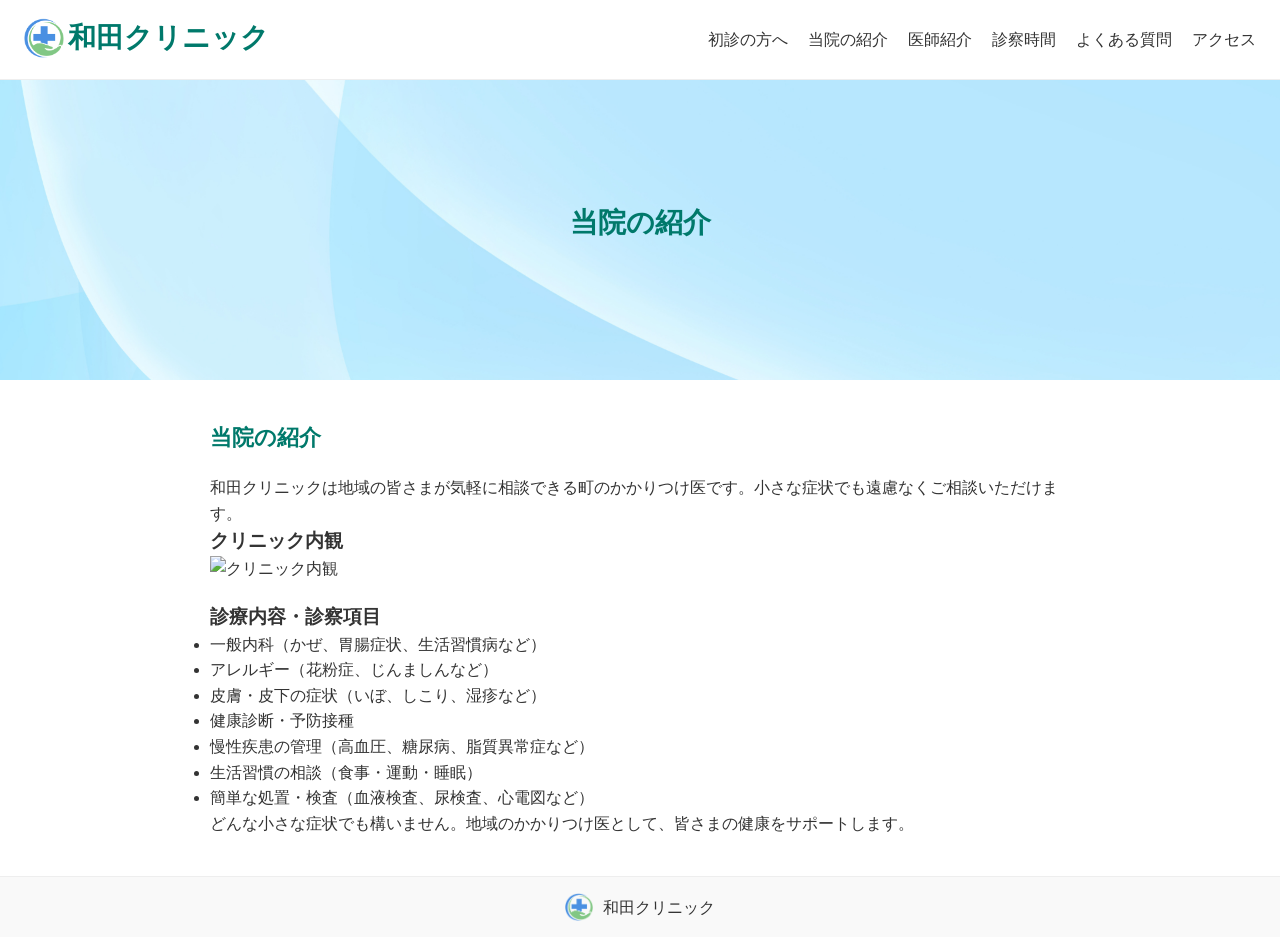
==== about.html @ be7a0cd3 "Update about.html" ====
<!DOCTYPE html>
<html lang="ja">
<head>
  <meta charset="UTF-8">
  <meta name="viewport" content="width=device-width, initial-scale=1.0">
  <title>当院の紹介 - 和田クリニック</title>
  <link rel="stylesheet" href="style.css">
</head>
<body>

  <header class="header">
    <div class="header-left">
      <a href="index.html" class="logo-link">
        <img src="logo.png" alt="和田クリニックロゴ" class="logo">
        <span class="clinic-name">和田クリニック</span>
      </a>
    </div>
    <nav class="header-nav">
      <ul>
        <li><a href="first.html">初診の方へ</a></li>
        <li><a href="about.html">当院の紹介</a></li>
        <li><a href="doctor.html">医師紹介</a></li>
        <li><a href="index.html#time">診察時間</a></li>
        <li><a href="faq.html">よくある質問</a></li>
        <li><a href="index.html#access">アクセス</a></li>
      </ul>
    </nav>
  </header>

  <main>
     <section class="hero other">
  <alt="クリニックの外観" class="hero-img">
     <h1>当院の紹介</h1>
</section>
   <section id="about" class="section">
  <h2>当院の紹介</h2>
  <p>和田クリニックは地域の皆さまが気軽に相談できる町のかかりつけ医です。小さな症状でも遠慮なくご相談いただけます。</p>

  <h3>クリニック内観</h3>
  <img src="clinic_inside.jpg" alt="クリニック内観" style="max-width:100%; margin-bottom:20px;">

  <h3>診療内容・診察項目</h3>
  <ul>
    <li>一般内科（かぜ、胃腸症状、生活習慣病など）</li>
    <li>アレルギー（花粉症、じんましんなど）</li>
    <li>皮膚・皮下の症状（いぼ、しこり、湿疹など）</li>
    <li>健康診断・予防接種</li>
    <li>慢性疾患の管理（高血圧、糖尿病、脂質異常症など）</li>
    <li>生活習慣の相談（食事・運動・睡眠）</li>
    <li>簡単な処置・検査（血液検査、尿検査、心電図など）</li>
  </ul>


  <p>どんな小さな症状でも構いません。地域のかかりつけ医として、皆さまの健康をサポートします。</p>
</section>
  </main>

  <footer class="footer">
    <div class="footer-content">
      <a href="index.html" class="footer-link">
        <img src="logo.png" alt="和田クリニックロゴ" class="footer-logo">
        <span class="footer-name">和田クリニック</span>
      </a>
    </div>
  </footer>

</body>
</html>
---- style.css ----
/* ===== 全体リセット・基本設定 ===== */
* {
  margin: 0;
  padding: 0;
  box-sizing: border-box;
}

body {
  font-family: "Hiragino Kaku Gothic Pro","メイリオ",sans-serif;
  line-height: 1.6;
  color: #333;
  background-color: #fff;
}

/* ===== ヘッダー ===== */
.header {
  display: flex;
  justify-content: space-between;
  align-items: center;
  padding: 16px 24px;
  background: #ffffff;
  border-bottom: 1px solid #eee;
  flex-wrap: wrap;
}

.header-left {
  display: flex;
  align-items: center;
  gap: 12px;
}
.header-left a {
  text-decoration: none; /* 下線を消す */
  color: inherit; /* 色を変えずに表示 */
}
.logo {
  height: 40px;       /* 必要に応じてサイズ調整 */
  display: inline-block;
  vertical-align: middle; /* 文字と同じ高さに揃える */
  position: relative;
  top: -5px;           /* ロゴだけ下にずらす */
}
@media (max-width: 768px) {
  .logo {
    height: 32px;
    top: 2px; /* スマホでは少しだけ下げる */
  }
}

.header-left .clinic-name {
  font-size: 28px; /* PCでの大きさ */
  font-weight: bold;
  color: #00796b; /* 落ち着いた緑系 */
}

@media (max-width: 768px) {
  .header-left .clinic-name {
    font-size: 22px; /* タブレット・スマホで少し小さく */
  }
}

@media (max-width: 480px) {
  .header-left .clinic-name {
    font-size: 18px; /* スマホ小画面ではさらに小さめ */
  }
}
h1 {
  font-family: "Hiragino Kaku Gothic Pro","メイリオ",sans-serif;
  text-decoration: none; /* 下線を消す */
  color: #00796b;
}
.header-nav ul {
  display: flex;
  gap: 20px;
  list-style: none;
}

.header-nav a {
  text-decoration: none;
  color: #333;
  font-weight: 500;
}

.header-nav a:hover {
  opacity: 0.7;
}

/* ===== フッター ===== */
.footer {
  background: #f9f9f9;
  padding: 16px 0;
  border-top: 1px solid #eee;
}

.footer-content {
  display: flex;
  justify-content: center;
  align-items: center;
  gap: 10px;
}

.footer-logo {
  height: 28px;
}

.footer-link {
  display: flex;
  justify-content: center;
  align-items: center;
  gap: 10px;
  text-decoration: none;
  color: inherit;
}

.footer-link:hover {
  opacity: 0.8;
}

/* ===== アイキャッチ ===== */
.hero {
  background-color: #e0f7fa;
  background-image: url("image.png");
  background-size: cover;
  background-position: center;
  background-repeat: no-repeat;
  text-align: center;
  padding: 60px 20px;
  display: flex;
  flex-direction: column;
  justify-content: center; /* 縦中央にテキスト配置 */
  color: #fff;
}
.hero.index {
  height: 500px;  /* 今の高さ */
}

/* その他ページのアイキャッチ */
.hero.other {
  height: 300px;  /* 小さめに調整 */
}

.hero h1 {
  font-size: 28px;
  margin-bottom: 12px;
  color: #00796b; /* 落ち着いた緑系 */
}

.hero p {
  font-size: 18px;
  color: #004d40;
}

/* ===== セクション共通 ===== */
.section {
  padding: 40px 20px;
  max-width: 900px;
  margin: 0 auto;
}

.section h2 {
  font-size: 22px;
  margin-bottom: 20px;
  color: #00796b;
}

/* ===== トップページ ===== */
.intro {
  max-width: 900px;
  margin: 0 auto 40px auto; /* 上0, 下40px */
  padding: 0 20px;
  text-align: left;
  font-size: 16px;
  color: #333;
}
.calendar {
  max-width: 900px;
  margin: 40px auto;
  padding: 0 20px;
}

.calendar iframe {
  border-radius: 8px; /* 角丸にしたい場合 */
}

/* ===== 医師紹介 ===== */
.doctor-profile {
  display: flex;
  flex-wrap: wrap;
  align-items: center;
  gap: 20px;
}

.doctor-img {
  width: 150px;
  height: 150px;
  border-radius: 50%;
  object-fit: cover;
}

.doctor-info h3 {
  margin-bottom: 10px;
  font-size: 20px;
}

.doctor-info p {
  font-size: 16px;
  color: #555;
}

/* ===== FAQ ===== */
.faq-list {
  list-style: none;
}

.faq-list li {
  margin-bottom: 20px;
}

.faq-list strong {
  display: block;
  font-size: 17px;
  margin-bottom: 6px;
}

.faq-list p {
  font-size: 16px;
  line-height: 1.6;
  color: #555;
}

/* ===== アクセス ===== */
.address {
  margin-bottom: 12px;
  font-size: 16px;
}

/* ===== テーブル（診察時間） ===== */
table {
  width: 100%;
  border-collapse: collapse;
  margin-top: 12px;
}

th, td {
  border: 1px solid #ddd;
  padding: 8px;
  text-align: center;
}

th {
  background-color: #f0f0f0;
}

/* ===== レスポンシブ ===== */
@media (max-width: 768px) {
  .header-nav ul {
    flex-direction: column;
    gap: 10px;
    width: 100%;
  }

  .header {
    flex-direction: column;
    gap: 12px;
    align-items: flex-start;
  }

  .doctor-profile {
    flex-direction: column;
    text-align: center;
  }
}
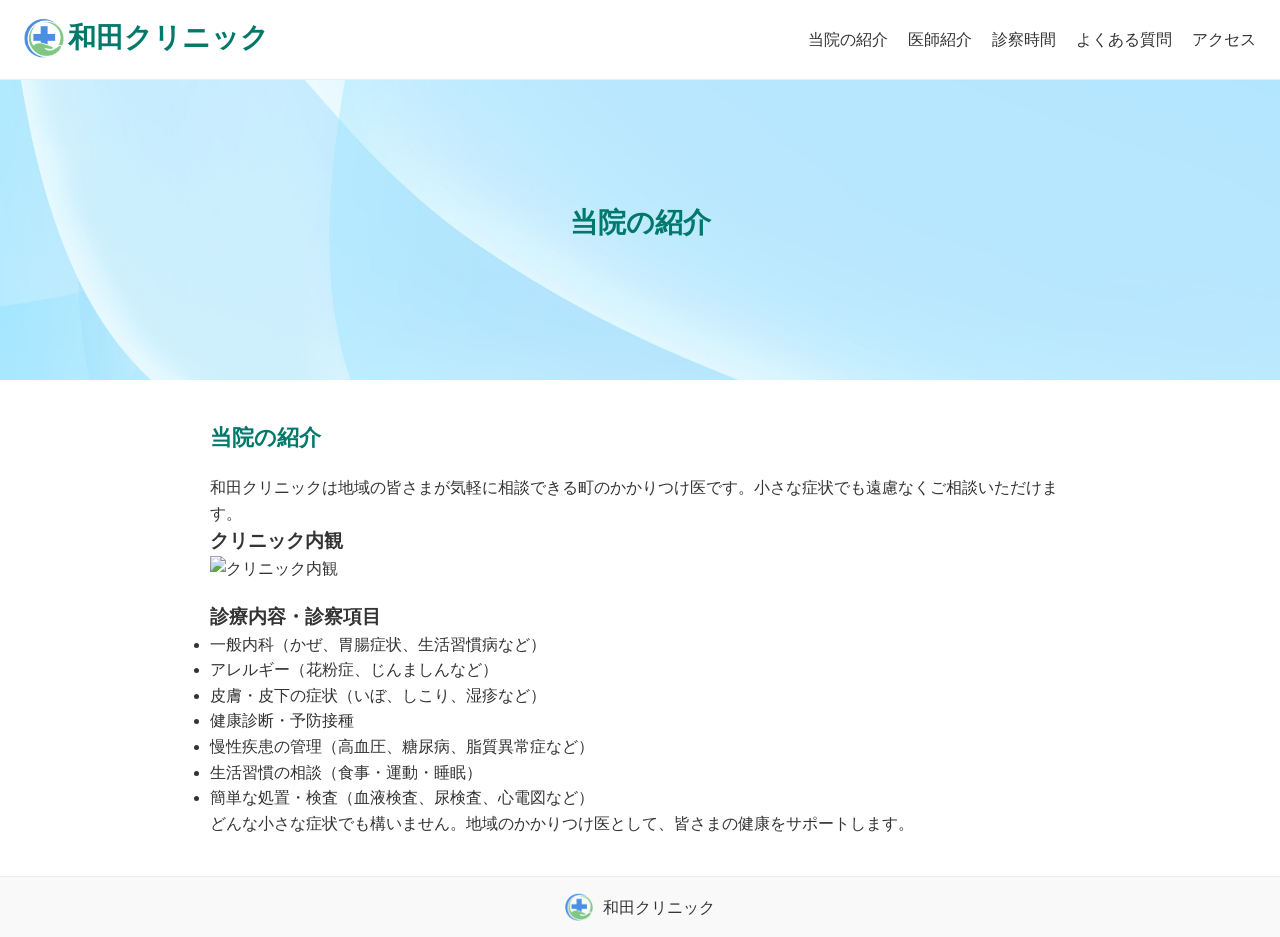
==== commit 68b94ce2: "Update about.html" ====
--- a/about.html
+++ b/about.html
@@ -17,7 +17,6 @@
     </div>
     <nav class="header-nav">
       <ul>
-        <li><a href="first.html">初診の方へ</a></li>
         <li><a href="about.html">当院の紹介</a></li>
         <li><a href="doctor.html">医師紹介</a></li>
         <li><a href="index.html#time">診察時間</a></li>
--- a/style.css
+++ b/style.css
@@ -226,7 +226,15 @@
   line-height: 1.6;
   color: #555;
 }
-
+dl dt {
+  font-weight: bold;
+  margin-top: 16px;
+}
+
+dl dd {
+  margin-left: 20px;
+  margin-bottom: 12px;
+}
 /* ===== アクセス ===== */
 .address {
   margin-bottom: 12px;
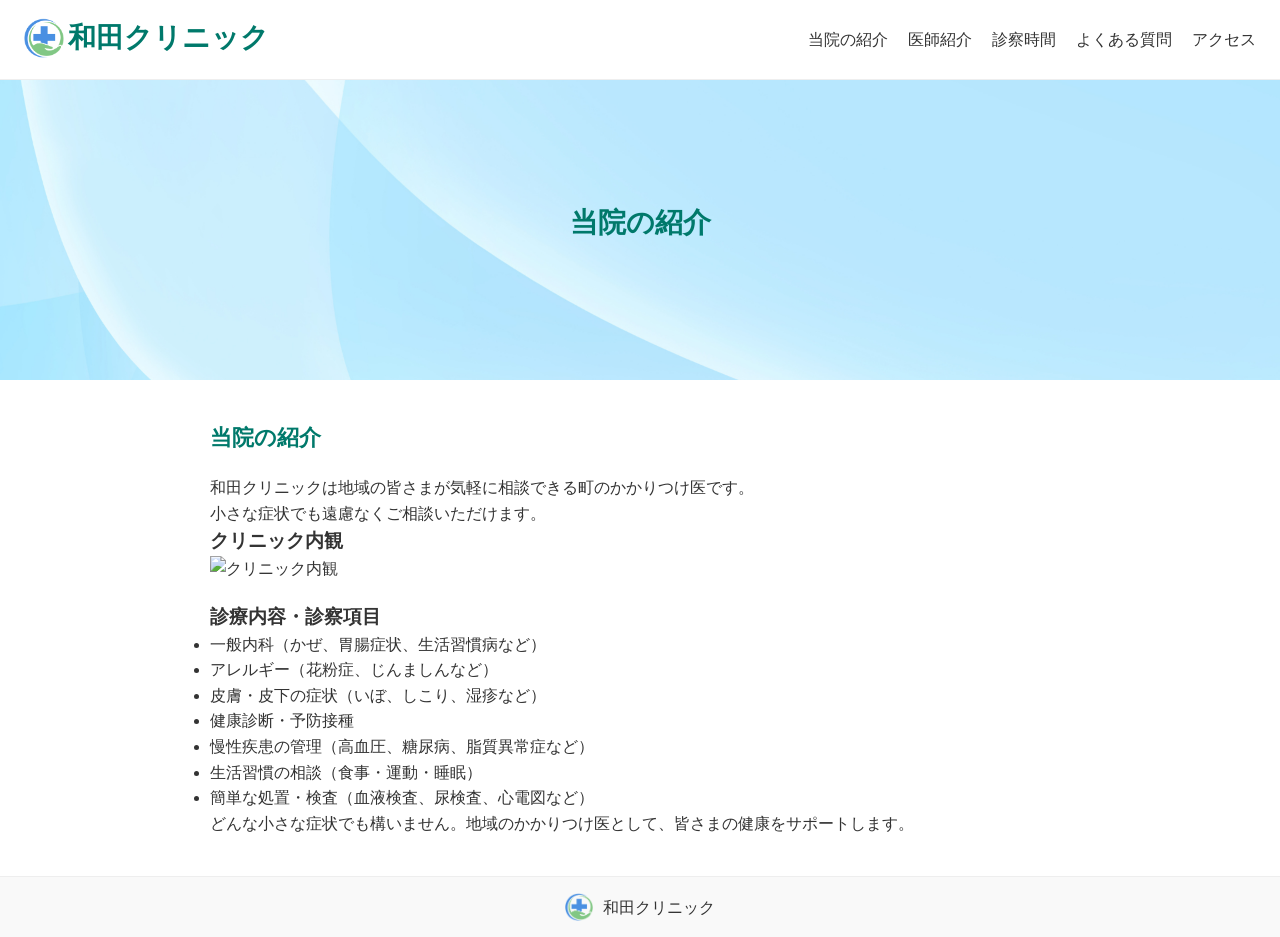
==== commit 8ff9cf5a: "Update about.html" ====
--- a/about.html
+++ b/about.html
@@ -33,7 +33,7 @@
 </section>
    <section id="about" class="section">
   <h2>当院の紹介</h2>
-  <p>和田クリニックは地域の皆さまが気軽に相談できる町のかかりつけ医です。小さな症状でも遠慮なくご相談いただけます。</p>
+  <p>和田クリニックは地域の皆さまが気軽に相談できる町のかかりつけ医です。<br>小さな症状でも遠慮なくご相談いただけます。</p>
 
   <h3>クリニック内観</h3>
   <img src="clinic_inside.jpg" alt="クリニック内観" style="max-width:100%; margin-bottom:20px;">
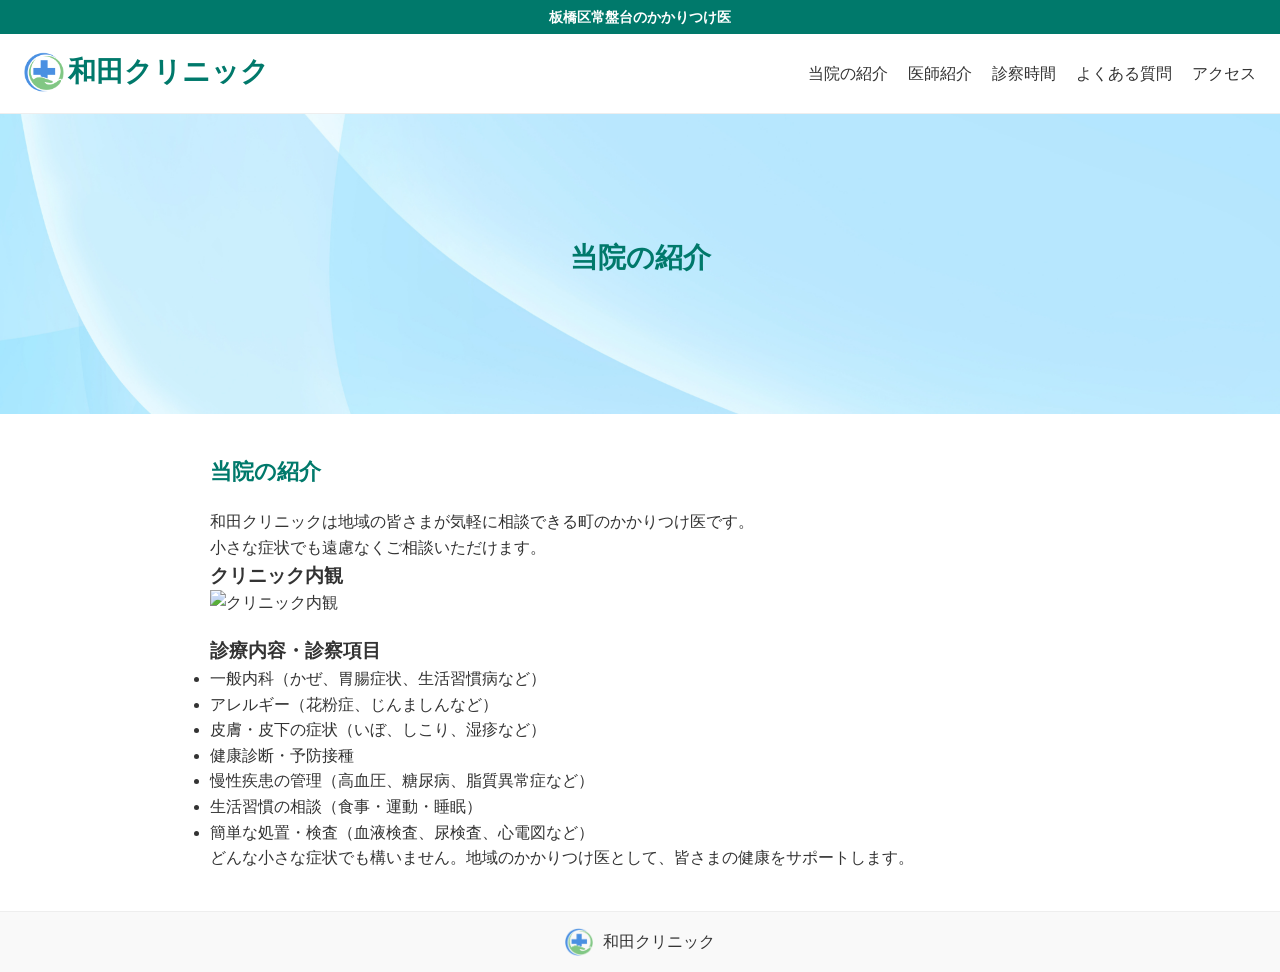
==== commit b218960f: "Update about.html" ====
--- a/about.html
+++ b/about.html
@@ -7,6 +7,10 @@
   <link rel="stylesheet" href="style.css">
 </head>
 <body>
+    <!-- トップの帯 -->
+<div class="top-bar">
+  板橋区常盤台のかかりつけ医
+</div>
 
   <header class="header">
     <div class="header-left">
--- a/style.css
+++ b/style.css
@@ -11,6 +11,15 @@
   color: #333;
   background-color: #fff;
 }
+.top-bar {
+  background-color: #00796b;  /* 落ち着いた緑 */
+  color: #ffffff;
+  text-align: center;
+  font-weight: bold;
+  padding: 6px 0;
+  font-size: 14px;
+}
+
 
 /* ===== ヘッダー ===== */
 .header {
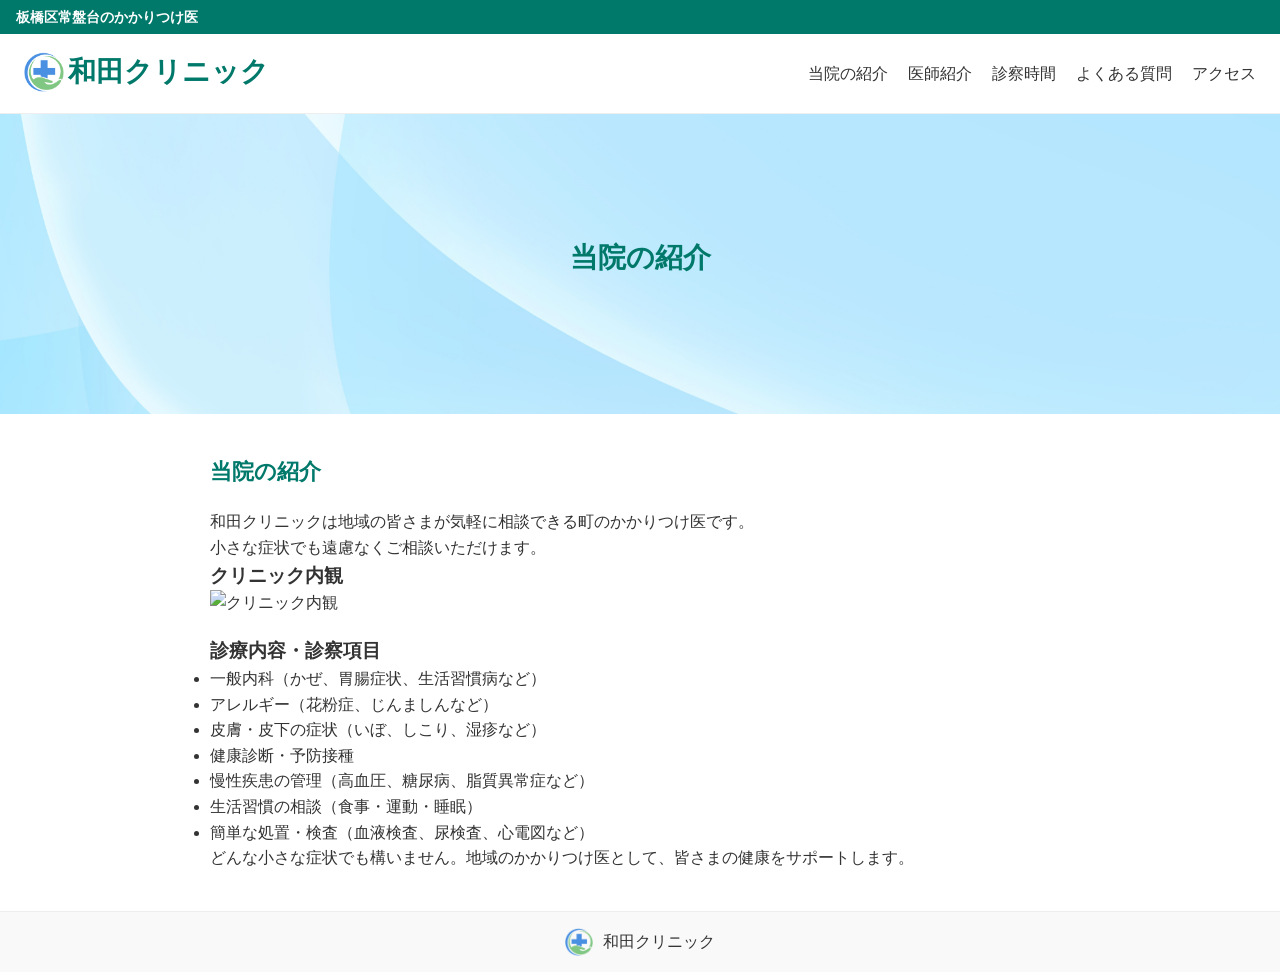
==== commit 4b92344e: "Update about.html" ====
--- a/about.html
+++ b/about.html
@@ -5,6 +5,11 @@
   <meta name="viewport" content="width=device-width, initial-scale=1.0">
   <title>当院の紹介 - 和田クリニック</title>
   <link rel="stylesheet" href="style.css">
+    <meta property="og:title" content="和田クリニック | 板橋区常盤台のかかりつけ医">
+  <meta property="og:description" content="小さな症状も気軽に相談できる、まちのかかりつけ医です。">
+  <meta property="og:image" content="https://wada-clinic-2.vercel.app/image.png"> 
+  <meta property="og:url" content="https://wada-clinic-2.vercel.app">
+  <meta property="og:type" content="website">
 </head>
 <body>
     <!-- トップの帯 -->
--- a/style.css
+++ b/style.css
@@ -14,9 +14,9 @@
 .top-bar {
   background-color: #00796b;  /* 落ち着いた緑 */
   color: #ffffff;
-  text-align: center;
+  text-align: left; 
   font-weight: bold;
-  padding: 6px 0;
+  padding: 6px 16px;
   font-size: 14px;
 }
 
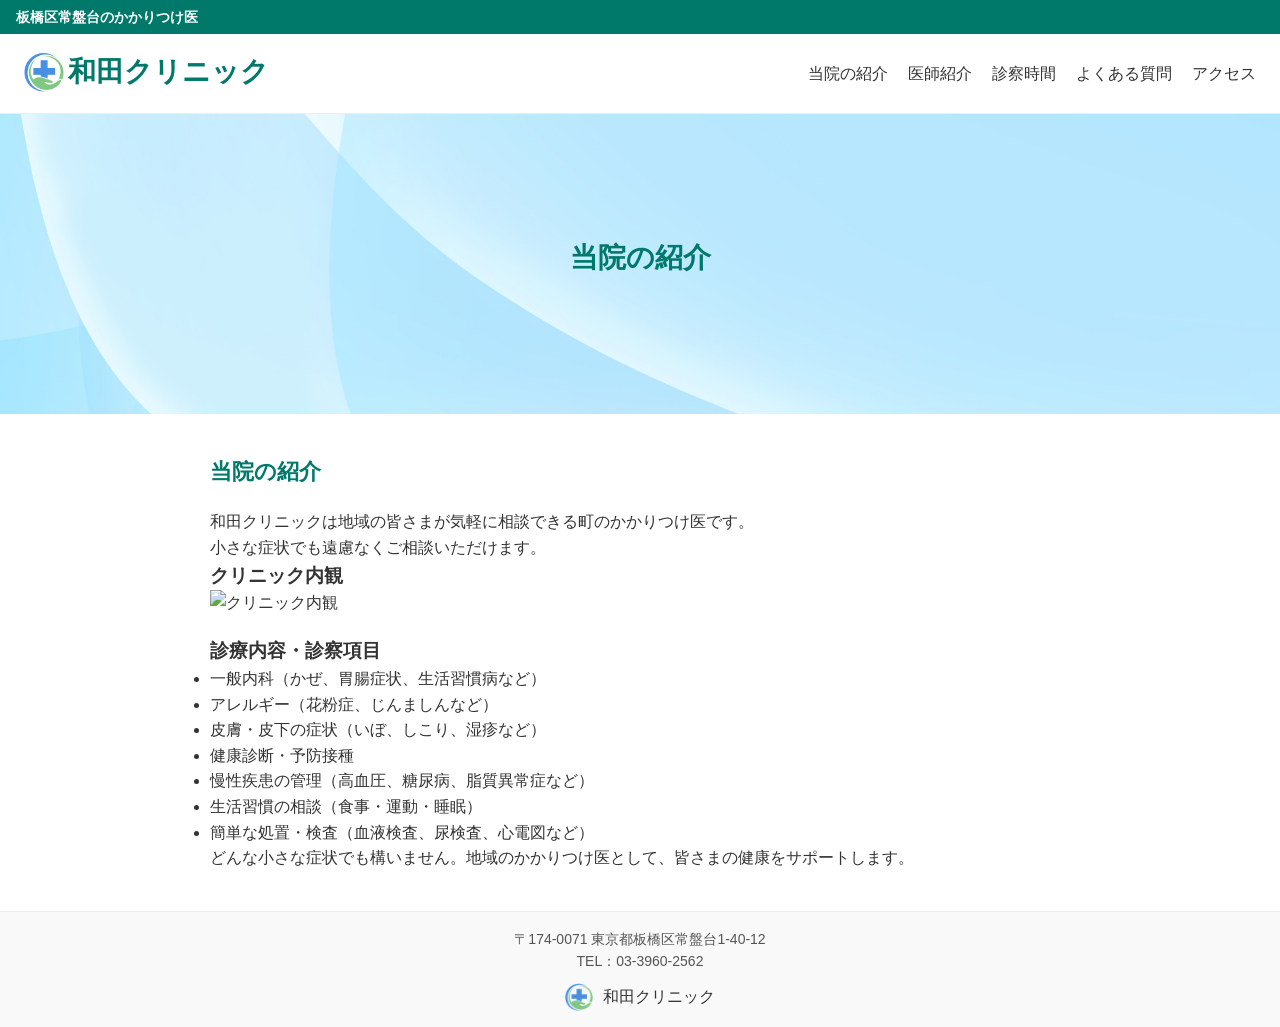
==== commit 0c1018fb: "Update about.html" ====
--- a/about.html
+++ b/about.html
@@ -63,8 +63,14 @@
 </section>
   </main>
 
+  <!-- フッター -->
   <footer class="footer">
     <div class="footer-content">
+      <div class="footer-info">
+      <p>〒174-0071 東京都板橋区常盤台1-40-12</p>
+      <p>TEL：03-3960-2562</p>
+    </div>
+      
       <a href="index.html" class="footer-link">
         <img src="logo.png" alt="和田クリニックロゴ" class="footer-logo">
         <span class="footer-name">和田クリニック</span>
@@ -72,5 +78,6 @@
     </div>
   </footer>
 
+
 </body>
 </html>
--- a/style.css
+++ b/style.css
@@ -102,9 +102,19 @@
 
 .footer-content {
   display: flex;
-  justify-content: center;
+ flex-direction: column;
   align-items: center;
   gap: 10px;
+}
+.footer-info {
+  text-align: center;   /* ← 左右中央 */
+}
+
+.footer-info p {
+  margin: 0;
+  font-size: 14px;
+  color: #555;
+  line-height: 1.6;
 }
 
 .footer-logo {
@@ -152,11 +162,48 @@
   margin-bottom: 12px;
   color: #00796b; /* 落ち着いた緑系 */
 }
-
+.hero h1 span {
+  display: inline-block; /* PCでは横並び */
+}
 .hero p {
   font-size: 18px;
+   line-height: 1.5;
+  margin: 8px 0;
   color: #004d40;
 }
+/* ===== スマホ画面向け ===== */
+@media (max-width: 600px) {
+  .hero h1 {
+    font-size: 22px;  /* フォントを少し小さく */
+  }
+  .hero h1 span {
+    display: block;   /* スマホでは改行 */
+  }
+  .hero p {
+    font-size: 16px;  /* フォントを小さく */
+    padding: 0 10px;  /* 左右に余白を追加して改行位置を調整 */
+  }
+
+  /* 高さもスマホ向けに調整 */
+  .hero.index {
+    height: 400px;
+  }
+  .hero.other {
+    height: 250px;
+  }
+}
+/* PCでは改行を消す（表示しない） */
+.sp-br br {
+  display: none;
+}
+
+/* スマホ（幅600px以下）だけ改行を表示 */
+@media (max-width: 600px) {
+  .sp-br br {
+    display: inline;
+  }
+}
+
 
 /* ===== セクション共通 ===== */
 .section {
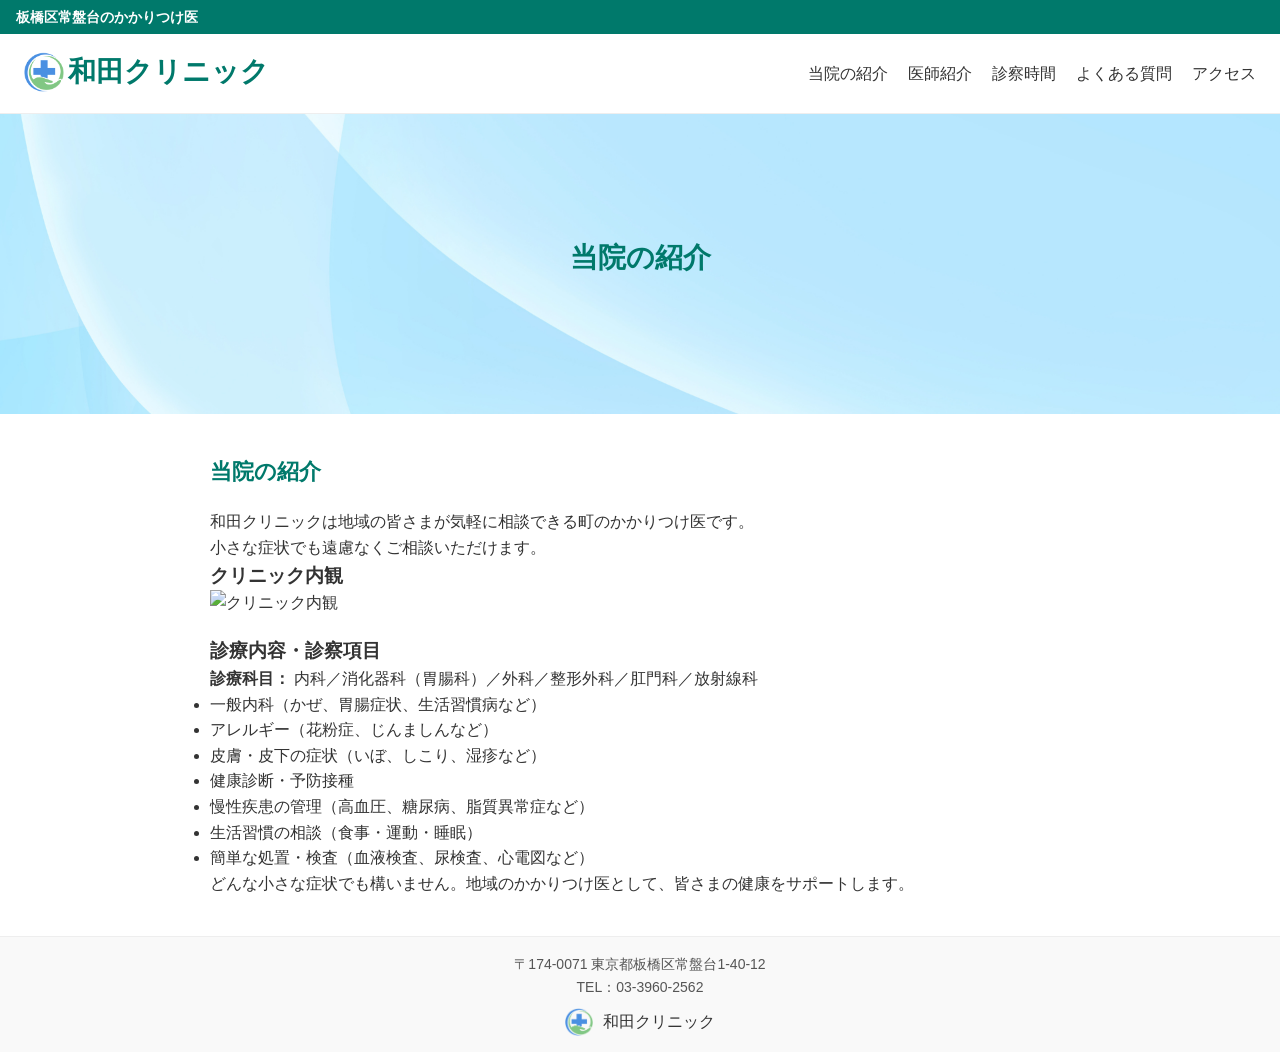
==== commit cd3ca4f0: "Update about.html" ====
--- a/about.html
+++ b/about.html
@@ -48,6 +48,11 @@
   <img src="clinic_inside.jpg" alt="クリニック内観" style="max-width:100%; margin-bottom:20px;">
 
   <h3>診療内容・診察項目</h3>
+     <p class="medical-departments">
+  <strong>診療科目：</strong>
+  内科／消化器科（胃腸科）／外科／整形外科／肛門科／放射線科
+</p>
+
   <ul>
     <li>一般内科（かぜ、胃腸症状、生活習慣病など）</li>
     <li>アレルギー（花粉症、じんましんなど）</li>
--- a/style.css
+++ b/style.css
@@ -51,7 +51,7 @@
 @media (max-width: 768px) {
   .logo {
     height: 32px;
-    top: 2px; /* スマホでは少しだけ下げる */
+    top: -4px; /* スマホでは少しだけ下げる */
   }
 }
 
@@ -232,6 +232,11 @@
   margin: 40px auto;
   padding: 0 20px;
 }
+.calendar-note {
+  font-size: 14px;
+  color: #555;
+  margin-bottom: 12px;
+}
 
 .calendar iframe {
   border-radius: 8px; /* 角丸にしたい場合 */
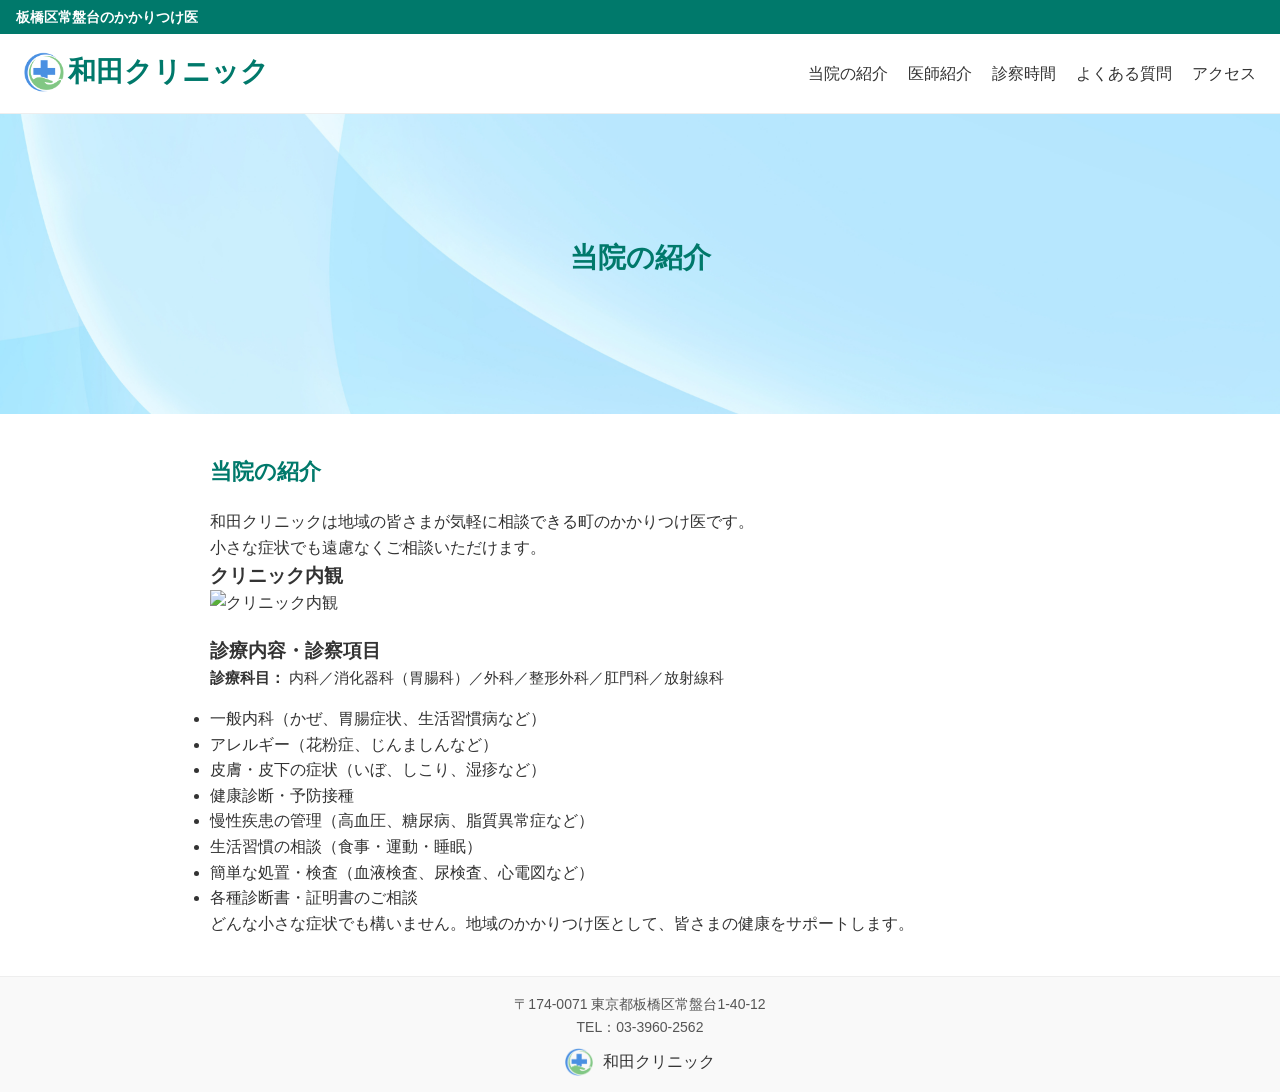
==== commit ac6eb650: "Update about.html" ====
--- a/about.html
+++ b/about.html
@@ -61,6 +61,7 @@
     <li>慢性疾患の管理（高血圧、糖尿病、脂質異常症など）</li>
     <li>生活習慣の相談（食事・運動・睡眠）</li>
     <li>簡単な処置・検査（血液検査、尿検査、心電図など）</li>
+    <li>各種診断書・証明書のご相談</li>
   </ul>
 
 
--- a/style.css
+++ b/style.css
@@ -338,3 +338,9 @@
     text-align: center;
   }
 }
+.medical-departments {
+  margin-bottom: 16px;
+  font-size: 15px;
+  color: #333;
+}
+
